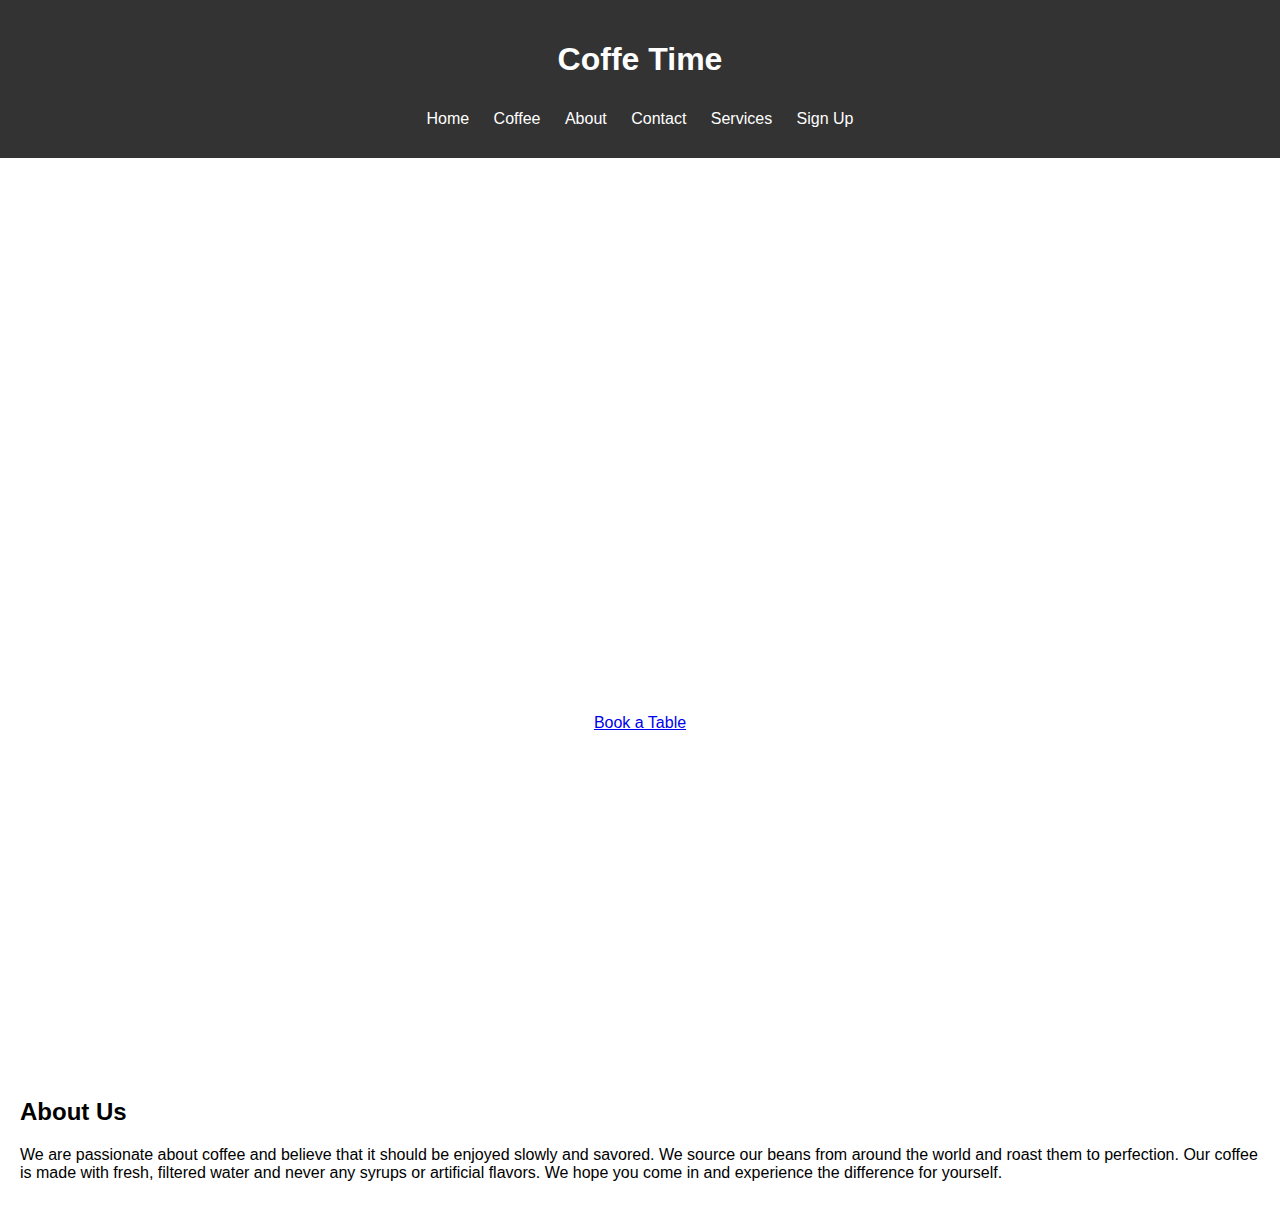
==== index.html @ 10f8de96 "Add files via upload" ====
<!DOCTYPE html>
<html lang="en">
<head>
    <meta charset="UTF-8">
    <meta name="viewport" content="width=device-width, initial-scale=1.0">
    <link rel="stylesheet" href="style.css">
    <title>Coffe Time</title>
</head>
<body>
    <header>
        <h1>Coffe Time</h1>
    <nav>
        <a href="#">Home</a>
        <a href="#">Coffee</a>
        <a href="#">About</a>
        <a href="#">Contact</a>
        <a href="#">Services</a>
        <a href="#">Sign Up</a>
    </nav>
</header>
<main>
    <section class="banner">
        <!-- <img src="/image/coffee_beans.jpg" alt="The Aroma To Reset Your Sense of Smell"> -->
        <h2>Coffee Time is a Chance to Slow Down.</h2>
        <p>Explore Our Delicious Coffee Selection Each Cup, a Flavorful Journey. Sip, Smile, and Experience the Richness in Every Moment.</p>
        <a href="#" class="button">Book a Table</a>
    </section>
    <section class="about-us">
        <h2>About Us</h2>
        <p>We are passionate about coffee and believe that it should be enjoyed slowly and savored. We source our beans from around the world and roast them to perfection. Our coffee is made with fresh, filtered water and never any syrups or artificial flavors. We hope you come in and experience the difference for yourself.</p>
      </section>
</main>
</body>
</html>
---- style.css ----
body {
    font-family: Arial, sans-serif;
    margin: 0;
    padding: 0;
  }
  
  header {
    background-color: #333;
    color: #fff;
    padding: 20px;
    text-align: center;
  }
  
  nav {
    list-style: none;
    padding: 0;
    margin: 0;
    text-align: center;
  }
  
  nav a {
    color: #fff;
    text-decoration: none;
    padding: 10px;
    display: inline-block;
  }
  
  .banner {
    background-image: url("/image/coffee_beans.jpg");
    background-size: cover;
    height: 900px;
    display: flex;
    flex-direction: column;
    justify-content: center;
    align-items: center;
    text-align: center;
    color: #fff;
  }
  
  .banner h2 {
    font-size: 3em;
    margin-bottom: 20px;
  }
  
  .banner p {
    font-size: 1.5em;
    line-height: 1.5;
    margin-bottom: 20px;
  }
  
  .banner button {
    background-color: #fff;
    color: #333;
    padding: 10px 20px;
    border: none;
    font-size: 16px;
    cursor: pointer;
  }
    .about-us {
    padding: 20px;
  }
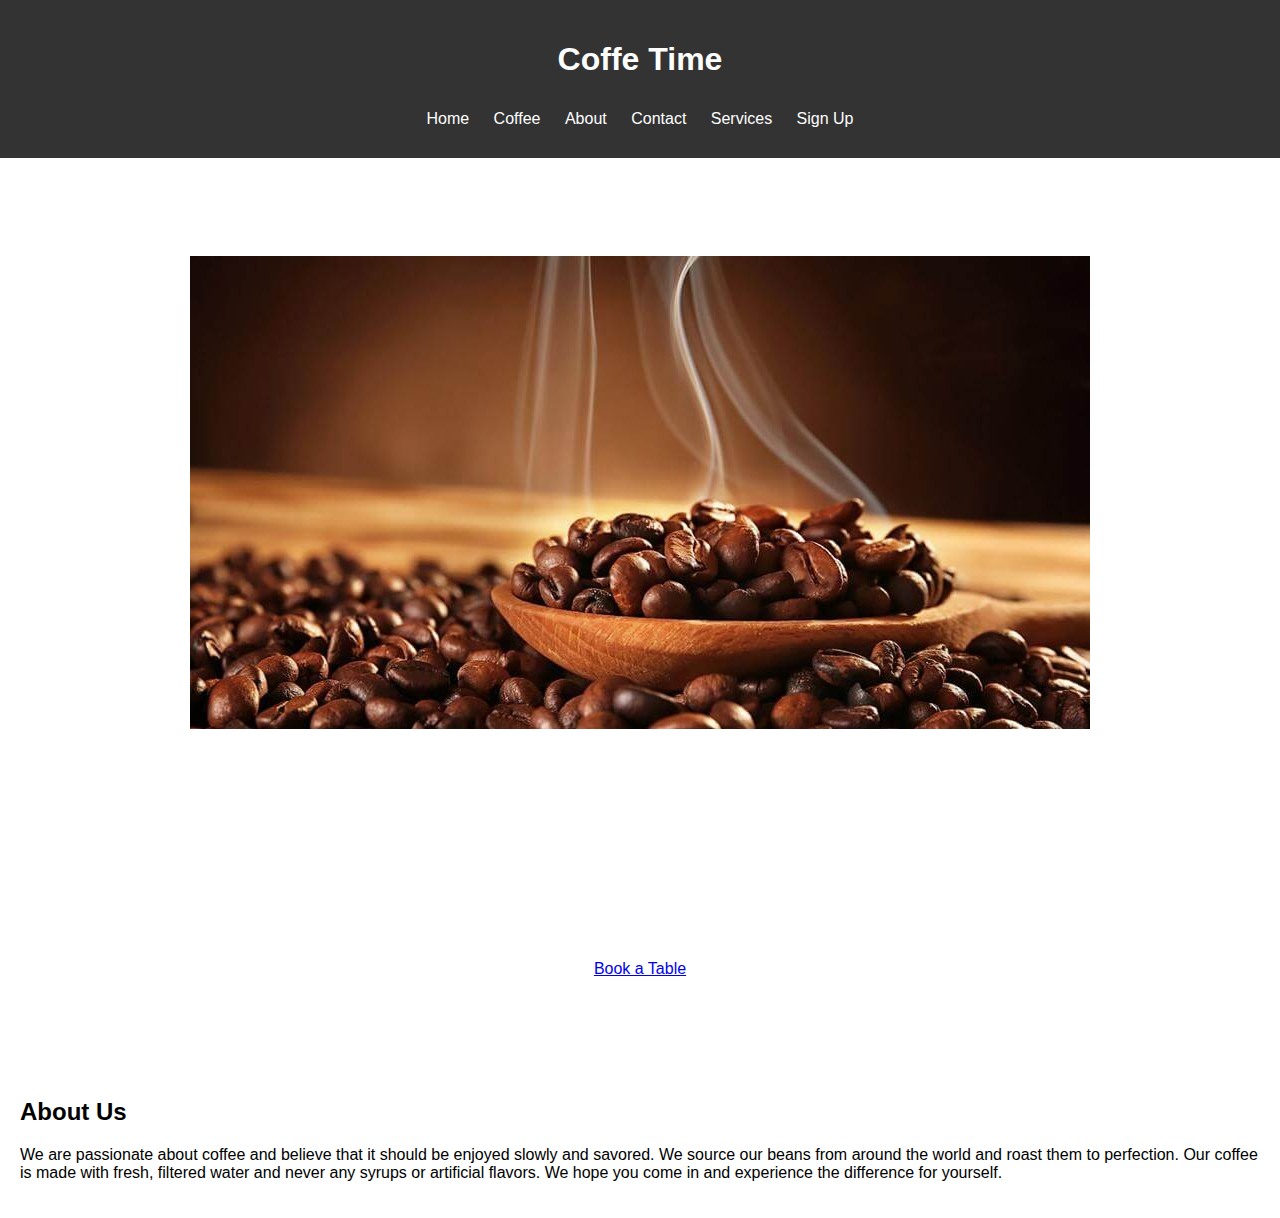
==== commit 13dea0ec: "Update index.html" ====
--- a/index.html
+++ b/index.html
@@ -20,7 +20,7 @@
 </header>
 <main>
     <section class="banner">
-        <!-- <img src="/image/coffee_beans.jpg" alt="The Aroma To Reset Your Sense of Smell"> -->
+        < <img src="coffee_beans.jpg" alt="The Aroma To Reset Your Sense of Smell"> 
         <h2>Coffee Time is a Chance to Slow Down.</h2>
         <p>Explore Our Delicious Coffee Selection Each Cup, a Flavorful Journey. Sip, Smile, and Experience the Richness in Every Moment.</p>
         <a href="#" class="button">Book a Table</a>
@@ -31,4 +31,4 @@
       </section>
 </main>
 </body>
-</html> +</html> 
